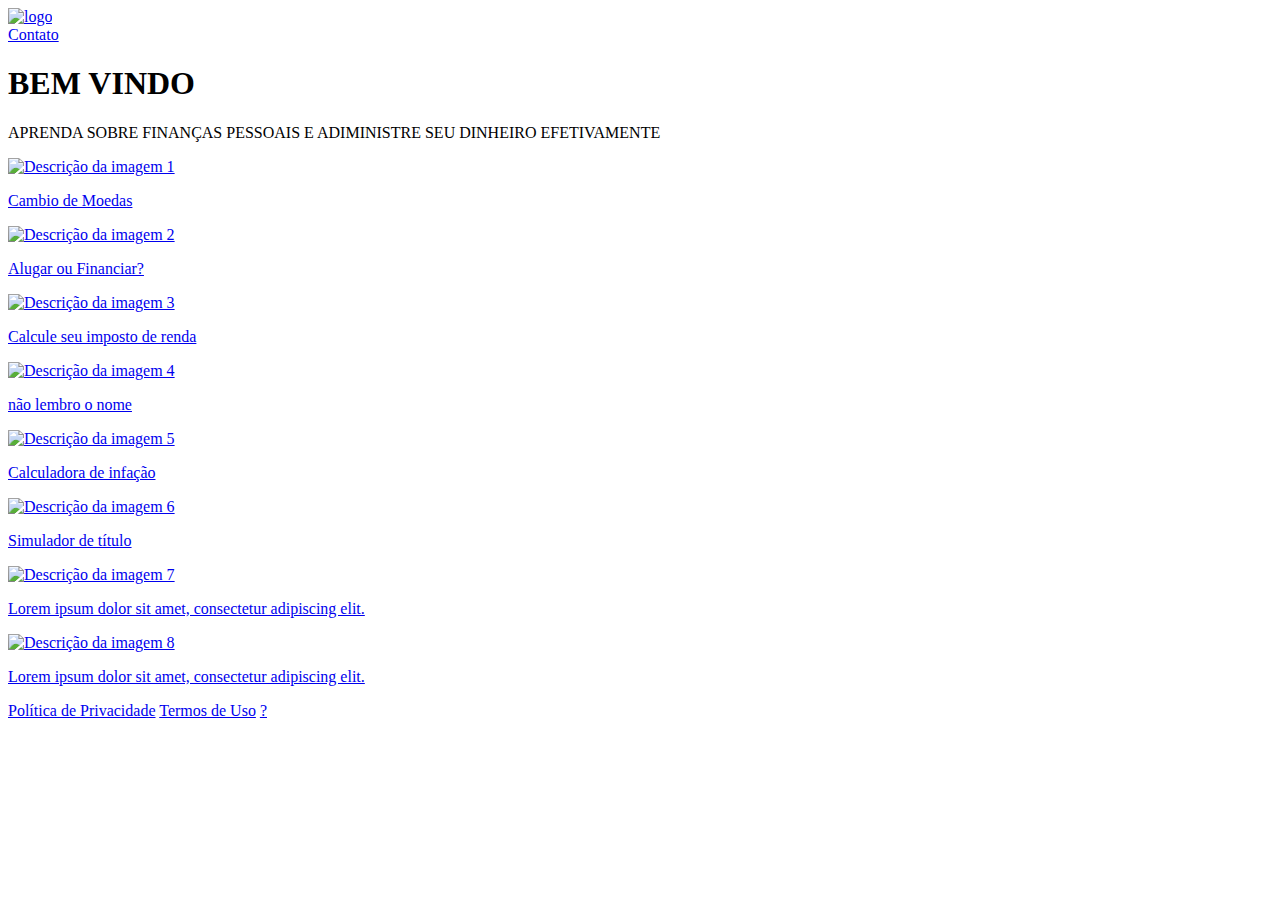
==== codigo/Index/index.html @ 9d4b9038 "Add files via upload" ====
<!DOCTYPE html>
<html lang="pt-BR">
<head>
    <meta charset="UTF-8">
    <meta name="viewport" content="width=device-width, initial-scale=1.0">
    <title>Layout Responsivo</title>
    <link rel="stylesheet" href="/index.css">
</head>
<body>
    <header>
        <div class="header-container">
            <a href="/index.html" class="logo"><img src="" alt="logo"></a>
            <nav>
                <a href="#">Contato</a>
            </nav>
        </div>
    </header>
    <main>
        <section class="intro">
            <h1>BEM VINDO</h1>
            <p>APRENDA SOBRE FINANÇAS PESSOAIS E ADIMINISTRE SEU DINHEIRO EFETIVAMENTE</p>
        </section>
        <section class="content-grid">
            <div class="grid-item">
                <a href="/Cambio/cambio.html">
                    <img src="https://picsum.photos/300/200?random=1" alt="Descrição da imagem 1">
                    <p>Cambio de Moedas</p>
                </a>
            </div>
            <div class="grid-item">
                <a href="/alugarx/criarmetas.html">
                    <img src="https://picsum.photos/300/200?random=2" alt="Descrição da imagem 2">
                    <p>Alugar ou Financiar?</p>
                </a>
            </div>
            <div class="grid-item">
                <a href="/Imposto de Renda - sprint 2/ImpostoDeRenda.html">
                    <img src="https://picsum.photos/300/200?random=3" alt="Descrição da imagem 3">
                    <p>Calcule seu imposto de renda</p>
                </a>
            </div>
            <div class="grid-item">
                <a href="/Despesas/despesas.html">
                    <img src="https://picsum.photos/300/200?random=4" alt="Descrição da imagem 4">
                    <p>não lembro o nome</p>
                </a>
            </div>
            <div class="grid-item">
                <a href="/Receitas/receitas.html">
                    <img src="https://picsum.photos/300/200?random=5" alt="Descrição da imagem 5">
                    <p>Calculadora de infação</p>
                </a>
            </div>
            <div class="grid-item">
                <a href="#">
                    <img src="https://picsum.photos/300/200?random=6" alt="Descrição da imagem 6">
                    <p>Simulador de título</p>
                </a>
            </div>
            <div class="grid-item">
                <a href="#">
                    <img src="https://picsum.photos/300/200?random=7" alt="Descrição da imagem 7">
                    <p>Lorem ipsum dolor sit amet, consectetur adipiscing elit.</p>
                </a>
            </div>
            <div class="grid-item">
                <a href="#">
                    <img src="https://picsum.photos/300/200?random=8" alt="Descrição da imagem 8">
                    <p>Lorem ipsum dolor sit amet, consectetur adipiscing elit.</p>
                </a>
            </div>
        </section>
    </main>
    <footer>
        <div class="footer-container">
            <a href="#">Política de Privacidade</a>
            <a href="#">Termos de Uso</a>
            <a href="#" class="help"><span>?</span></a>
        </div>
    </footer>
</body>
</html>
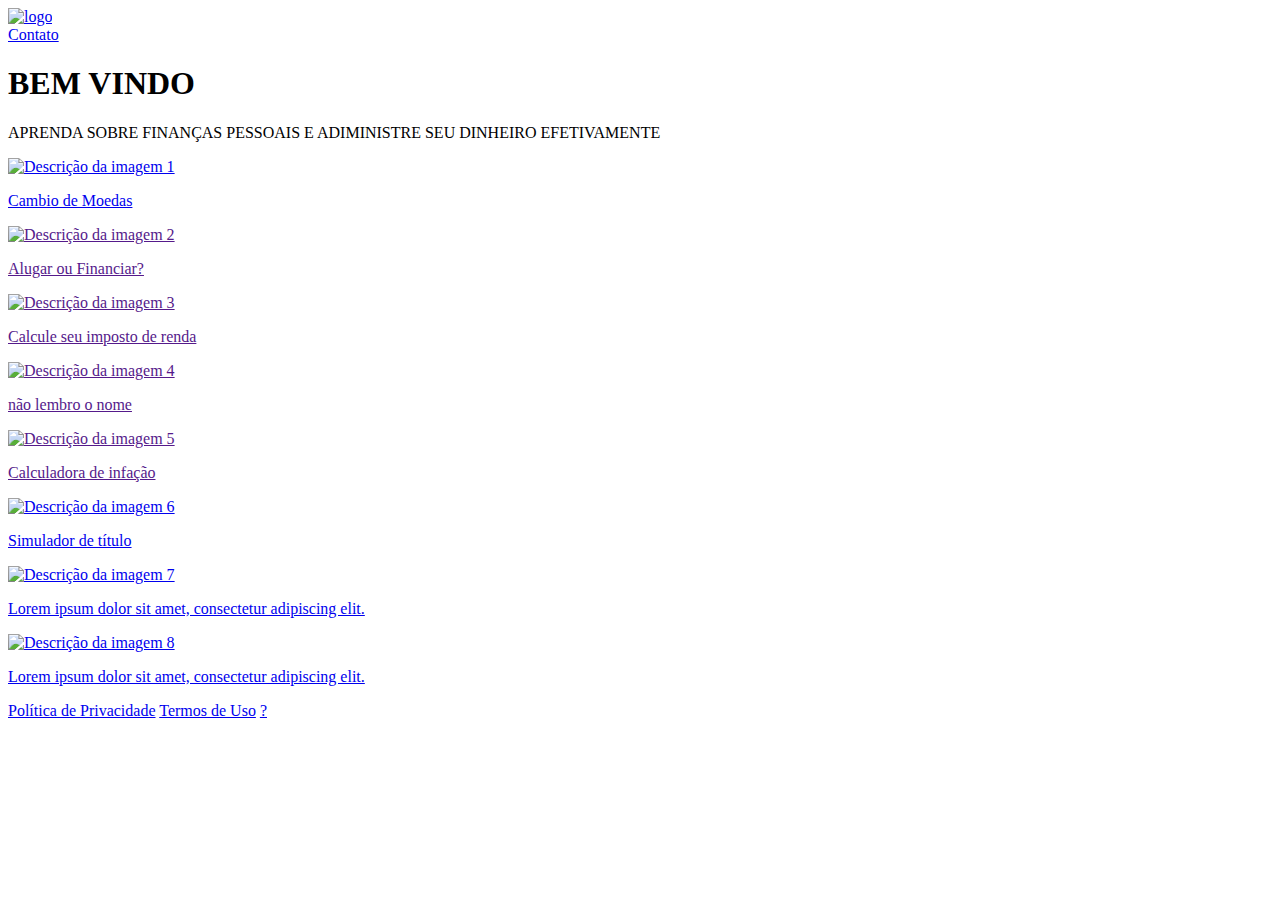
==== commit e5308f0b: "Update index.html" ====
--- a/codigo/Index/index.html
+++ b/codigo/Index/index.html
@@ -28,25 +28,25 @@
                 </a>
             </div>
             <div class="grid-item">
-                <a href="/alugarx/criarmetas.html">
+                <a href="">
                     <img src="https://picsum.photos/300/200?random=2" alt="Descrição da imagem 2">
                     <p>Alugar ou Financiar?</p>
                 </a>
             </div>
             <div class="grid-item">
-                <a href="/Imposto de Renda - sprint 2/ImpostoDeRenda.html">
+                <a href="">
                     <img src="https://picsum.photos/300/200?random=3" alt="Descrição da imagem 3">
                     <p>Calcule seu imposto de renda</p>
                 </a>
             </div>
             <div class="grid-item">
-                <a href="/Despesas/despesas.html">
+                <a href="">
                     <img src="https://picsum.photos/300/200?random=4" alt="Descrição da imagem 4">
                     <p>não lembro o nome</p>
                 </a>
             </div>
             <div class="grid-item">
-                <a href="/Receitas/receitas.html">
+                <a href="">
                     <img src="https://picsum.photos/300/200?random=5" alt="Descrição da imagem 5">
                     <p>Calculadora de infação</p>
                 </a>
@@ -79,4 +79,4 @@
         </div>
     </footer>
 </body>
-</html>+</html>
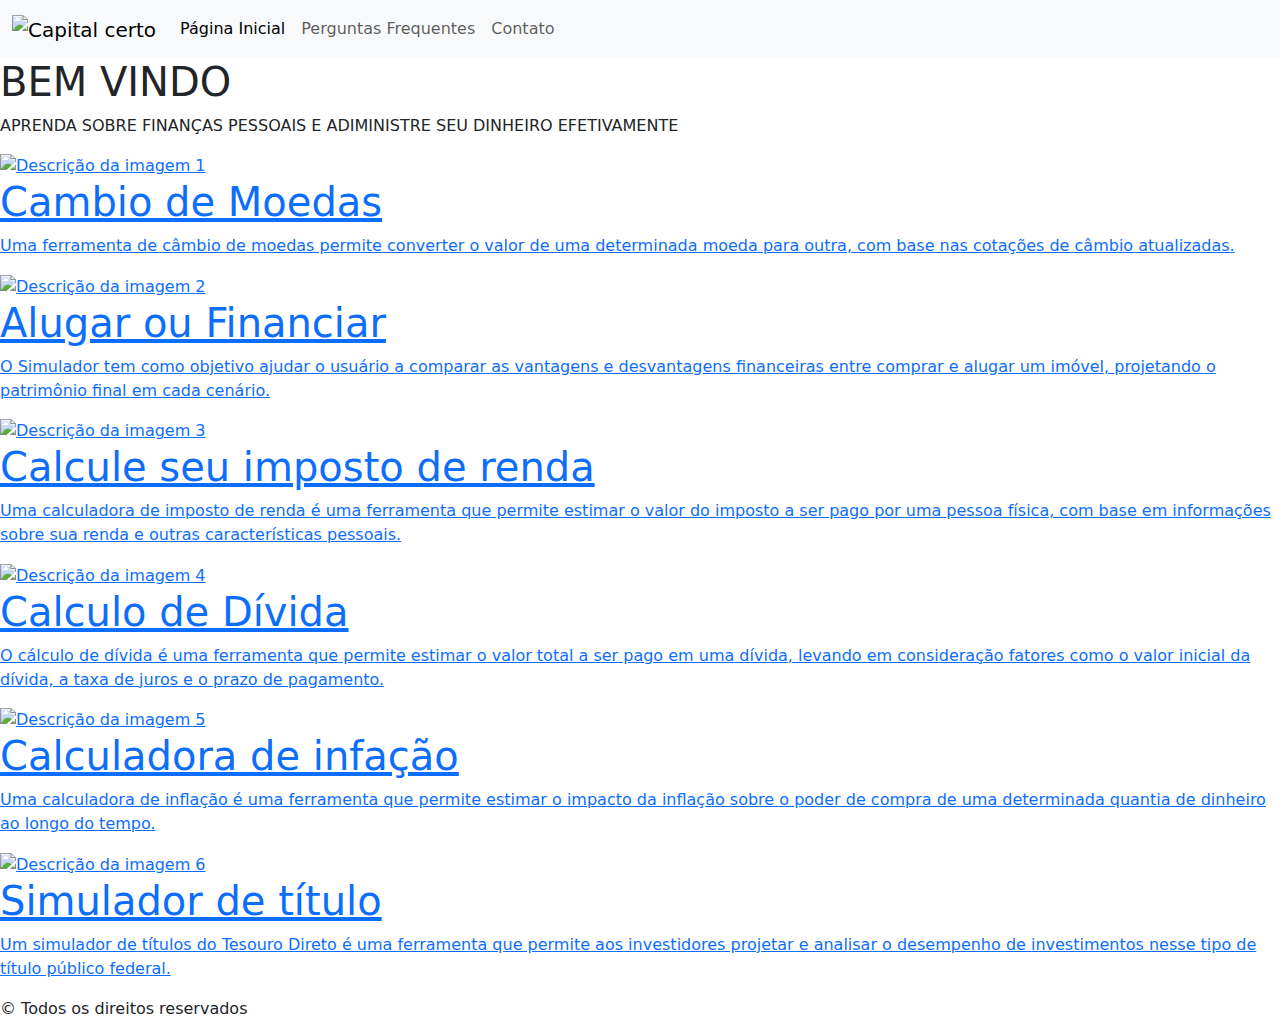
==== commit 121ac737: "Add files via upload" ====
--- a/codigo/Index/index.html
+++ b/codigo/Index/index.html
@@ -3,18 +3,39 @@
 <head>
     <meta charset="UTF-8">
     <meta name="viewport" content="width=device-width, initial-scale=1.0">
-    <title>Layout Responsivo</title>
+    <title>Capital Certo</title>
     <link rel="stylesheet" href="/index.css">
+    <link href="https://cdn.jsdelivr.net/npm/bootstrap@5.3.3/dist/css/bootstrap.min.css" rel="stylesheet"
+    integrity="sha384-QWTKZyjpPEjISv5WaRU9OFeRpok6YctnYmDr5pNlyT2bRjXh0JMhjY6hW+ALEwIH" crossorigin="anonymous">
+  <script src="https://cdn.jsdelivr.net/npm/bootstrap@5.3.3/dist/js/bootstrap.bundle.min.js"
+    integrity="sha384-YvpcrYf0tY3lHB60NNkmXc5s9fDVZLESaAA55NDzOxhy9GkcIdslK1eN7N6jIeHz"
+    crossorigin="anonymous"></script>
 </head>
 <body>
     <header>
-        <div class="header-container">
-            <a href="/index.html" class="logo"><img src="" alt="logo"></a>
-            <nav>
-                <a href="#">Contato</a>
-            </nav>
-        </div>
-    </header>
+        <nav class="navbar navbar-expand-lg navbar-light bg-light bb-1">
+          <div class="container-fluid">
+            <a class="navbar-brand" href="/index.html"><img src="/logo-g7.png" alt="Capital certo"></a>
+            <button class="navbar-toggler" type="button" data-bs-toggle="collapse" data-bs-target="#navbarNav"
+              aria-controls="navbarNav" aria-expanded="false" aria-label="Toggle navigation">
+              <span class="navbar-toggler-icon"></span>
+            </button>
+            <div class="collapse navbar-collapse" id="navbarNav">
+              <ul class="navbar-nav">
+                <li class="nav-item">
+                  <a class="nav-link active" aria-current="page" href="#">Página Inicial</a>
+                </li>
+                <li class="nav-item">
+                  <a class="nav-link" href="#">Perguntas Frequentes</a>
+                </li>
+                <li class="nav-item">
+                  <a class="nav-link" href="#">Contato</a>
+                </li>
+              </ul>
+            </div>
+          </div>
+        </nav>
+      </header>
     <main>
         <section class="intro">
             <h1>BEM VINDO</h1>
@@ -23,60 +44,55 @@
         <section class="content-grid">
             <div class="grid-item">
                 <a href="/Cambio/cambio.html">
-                    <img src="https://picsum.photos/300/200?random=1" alt="Descrição da imagem 1">
-                    <p>Cambio de Moedas</p>
+                    <img src="/cambio.jpg" alt="Descrição da imagem 1">
+                    <h1>Cambio de Moedas</h1>
+                    <p>Uma ferramenta de câmbio de moedas permite converter o valor de uma determinada moeda para outra, com base nas cotações de câmbio atualizadas.</p>
                 </a>
             </div>
             <div class="grid-item">
                 <a href="">
-                    <img src="https://picsum.photos/300/200?random=2" alt="Descrição da imagem 2">
-                    <p>Alugar ou Financiar?</p>
+                    <img src="/alugarxfinanciar.jpeg" alt="Descrição da imagem 2">
+                    <h1>Alugar ou Financiar</h1>
+                    <p>O Simulador tem como objetivo ajudar o usuário a comparar as vantagens e desvantagens financeiras entre comprar e alugar um imóvel, projetando o patrimônio final em cada cenário.</p>
+                </a>
+            </div>
+            <div class="grid-item">
+                <a href="/Imposto de Renda - sprint 2/ImpostoDeRenda.html">
+                    <img src="/imposto.png" alt="Descrição da imagem 3">
+                    <h1>Calcule seu imposto de renda</h1>
+                    <p>Uma calculadora de imposto de renda é uma ferramenta que permite estimar o valor do imposto a ser pago por uma pessoa física, com base em informações sobre sua renda e outras características pessoais.</p>
                 </a>
             </div>
             <div class="grid-item">
                 <a href="">
-                    <img src="https://picsum.photos/300/200?random=3" alt="Descrição da imagem 3">
-                    <p>Calcule seu imposto de renda</p>
+                    <img src="/divida.jpg" alt="Descrição da imagem 4">
+                    <h1>Calculo de Dívida</h1>
+                    <p>O cálculo de dívida é uma ferramenta que permite estimar o valor total a ser pago em uma dívida, levando em consideração fatores como o valor inicial da dívida, a taxa de juros e o prazo de pagamento.</p>
                 </a>
             </div>
             <div class="grid-item">
                 <a href="">
-                    <img src="https://picsum.photos/300/200?random=4" alt="Descrição da imagem 4">
-                    <p>não lembro o nome</p>
-                </a>
-            </div>
-            <div class="grid-item">
-                <a href="">
-                    <img src="https://picsum.photos/300/200?random=5" alt="Descrição da imagem 5">
-                    <p>Calculadora de infação</p>
+                    <img src="/inflacao.jpeg" alt="Descrição da imagem 5">
+                    <h1>Calculadora de infação</h1>
+                    <p>Uma calculadora de inflação é uma ferramenta que permite estimar o impacto da inflação sobre o poder de compra de uma determinada quantia de dinheiro ao longo do tempo.</p>
+
                 </a>
             </div>
             <div class="grid-item">
                 <a href="#">
-                    <img src="https://picsum.photos/300/200?random=6" alt="Descrição da imagem 6">
-                    <p>Simulador de título</p>
-                </a>
-            </div>
-            <div class="grid-item">
-                <a href="#">
-                    <img src="https://picsum.photos/300/200?random=7" alt="Descrição da imagem 7">
-                    <p>Lorem ipsum dolor sit amet, consectetur adipiscing elit.</p>
-                </a>
-            </div>
-            <div class="grid-item">
-                <a href="#">
-                    <img src="https://picsum.photos/300/200?random=8" alt="Descrição da imagem 8">
-                    <p>Lorem ipsum dolor sit amet, consectetur adipiscing elit.</p>
+                    <img src="/titulo.jpeg" alt="Descrição da imagem 6">
+                    <h1>Simulador de título</h1>
+                    <p>Um simulador de títulos do Tesouro Direto é uma ferramenta que permite aos investidores projetar e analisar o desempenho de investimentos nesse tipo de título público federal.</p>
                 </a>
             </div>
         </section>
     </main>
     <footer>
         <div class="footer-container">
-            <a href="#">Política de Privacidade</a>
-            <a href="#">Termos de Uso</a>
-            <a href="#" class="help"><span>?</span></a>
+            <a href="#"></a>
+            <a>&copy Todos os direitos reservados</a>
+            <a href="#" class=""><span></span></a>
         </div>
     </footer>
 </body>
-</html>
+</html>